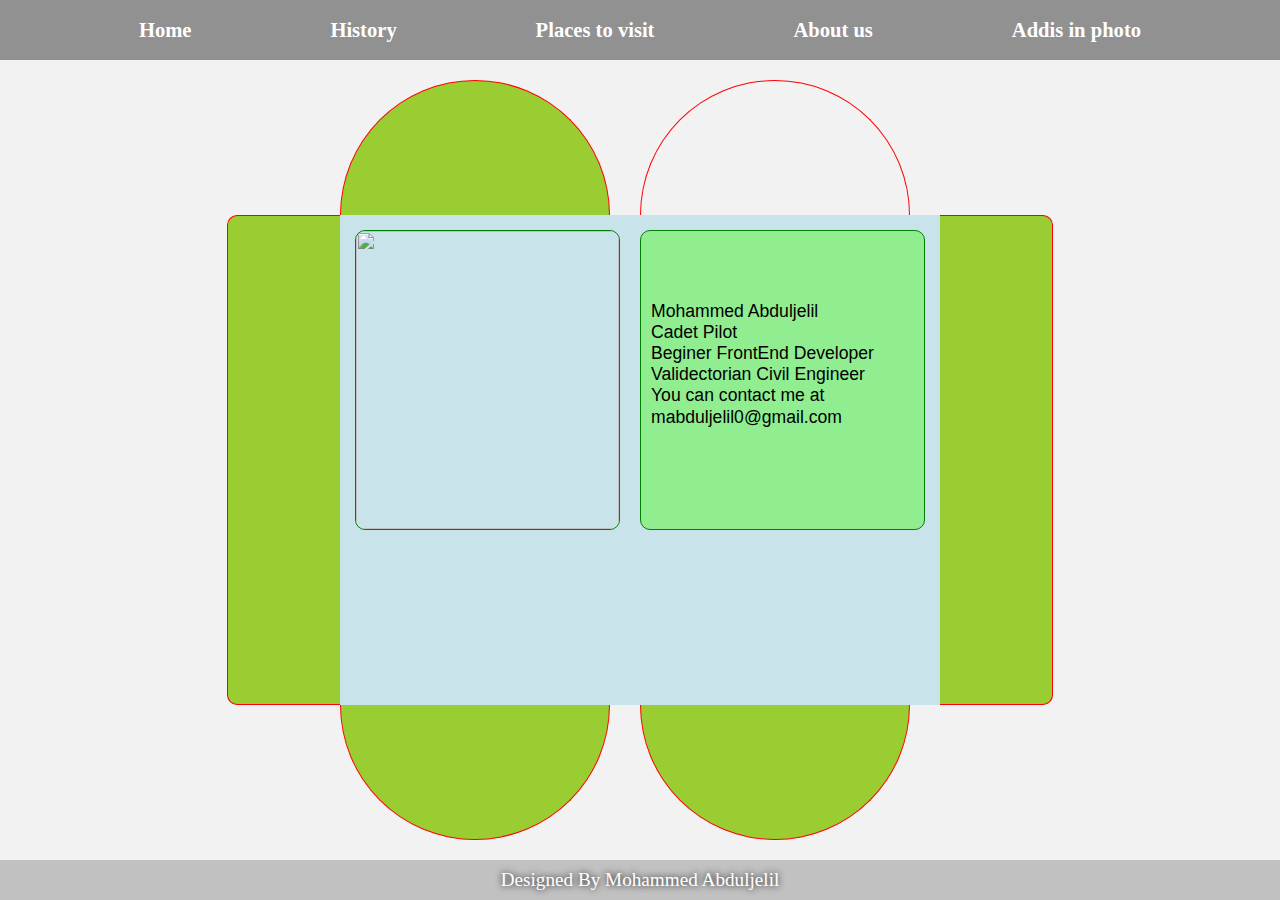
==== about us.html @ 22e1d5b9 "add files via upload" ====
<!DOCTYPE html>
<html lang="en">
<head>
    <meta charset="UTF-8">
    <meta name="viewport" content="width=device-width, initial-scale=1.0">
    <title>About us</title>
    <link rel="stylesheet" href="about.css">
</head>
<body>
    <div class  = "grid-father">
        <header>
            <button id = "hum">
                <div id = "bar-1"></div>
                <div id  = "bar-2"></div>
                <div id = "bar-3"></div>
            </button> 
            <div class  = "desktop-nav">
                <a href = "index.html"> <h3>Home</h3></a>
                <a href = "history.html"><h3>History</h3> </a>
                <a href = "places to visit.html"> <h3>Places to  visit</h3></a>
                <a href = "about us.html"> <h3>About us</h3></a>
                <a href = "about us.html"> <h3>Addis in photo</h3></a>
            </div>     
        </header>
        <nav class  = "hid-nav">
            <a href = "index.html"> <h3>Home</h3></a>
            <a href = "history.html"><h3>History</h3> </a>
            <a href = "places to visit.html"> <h3>Places to  visit</h3></a>
            <a href = "about us.html"> <h3>About us</h3></a>
            <a href = "about us.html"> <h3>Addis in photo</h3></a> 
        </nav>
        <div class="top1"></div>
        <div class="top2"></div>
        <main>
            <div class="photo">
                <img  src  = "images/moha/LZ8A2562.JPG"class = "first-photo">    
            </div>
            <div class="text">
                <p>Mohammed Abduljelil<br>Cadet Pilot<br>Beginer FrontEnd Developer<br>Validectorian Civil Engineer<br>You can contact me at mabduljelil0@gmail.com</p>
            </div>
        </main>
        <div class="bot1"></div>
        <div class="bot2"></div>
        <div class="left"></div>
        <div class="right"></div>
        <footer><p>Designed By Mohammed Abduljelil</p></footer>
    </div>
  <script src = "about.js"></script>  
</body>
</html>
---- about.css ----
*{
 margin: 0px;
 padding: 0px;
 box-sizing: border-box;
}
.grid-father{
    display: grid;
    height: 100vh;
    grid-template-rows: 80px 1fr 60px;
    grid-template-columns: 70px 1fr;
    grid-template-areas: 
    "header header"
    "main main"
    "footer footer";
}
header{
grid-area:header;
}
main{
grid-area:main;
overflow-y: scroll;
display: grid;
grid-template-rows: 1fr;
grid-template-columns: 1fr 1fr;
grid-template-areas: 
"photos texts";
padding: 15px;
background:lightgoldenrodyellow;
}
nav{
grid-area:nav;
}
header a{
    color: white;
    font-size: 1.1rem;
}
footer{
grid-area:footer;
background-image: url("images/addis\ 2.jfif");
background-position: center;
background-size: cover;
}
.photo img{
     width: 100%;
     height: 100%;
     object-fit: cover;
     object-position: center;
     border-radius: 10px;
     
}
.photo{
    grid-area: photos;
    display: grid;
    grid-template-rows: repeat(5,1fr);
    grid-template-columns: repeat(6,1fr);
    grid-template-areas: 
    "photo1 photo1 photo1 photo1 photo1 photo1"
    "photo1 photo1 photo1 photo1 photo1 photo1"
    "photo1 photo1 photo1 photo1 photo1 photo1"
    "photo1 photo1 photo1 photo1 photo1 photo1"
    "photo1 photo1 photo1 photo1 photo1 photo1";
    border-radius: 10px;
    margin-right: 20px;
    
    border: 1px solid green;

}
.first-photo{
    grid-area:photo1;
}
.second-photo{
    grid-area:photo2;
}

header{
    background-image: url("images/addis\ 2.jfif");
    background-position: center;
    background-size: cover;
    
}
.desktop-nav{
    display: flex;
    background: rgba(0,0,0,0.4);
    justify-content: space-evenly;
    align-items: center;
    height: 100%;
    display: none;
}
.text{
    grid-area: texts;
    background: lightgreen;
    padding: 10px;
    padding-top: 70px;
    border-radius: 10px;
    line-height: 1.2;
    height: 100%;
    border: 1px solid green;
}
.text p{
    font-size: 1.1rem;
    color: black;
    font-family: Verdana, Geneva, Tahoma, sans-serif;
}
.navexp{
    grid-template-rows: 80px 1fr 60px;
    grid-template-columns: 0.5fr 1fr;   
}
.header{
    grid-row-start: 1;
    grid-row-end:2;
    grid-column-start: 1;
    grid-column-end: 3;
}
.nav{
    grid-row-start: 2;
    grid-row-end:4;
    grid-column-start: 1;
    grid-column-end: 2;
    display: flex; 
    flex-direction: column;
    justify-content: space-evenly;
    background: rgba(0,0,0,0.2);
    position: relative;
    z-index: 1;
}
nav a{
    color: white;
    text-shadow: 0px 0px 3px black;
    font-size: 1.2rem;
    text-decoration: none;
}
.hid-nav{
    display: none;
}
#bar-1,#bar-2,#bar-3{
    width: 25px;
    height: 5px;
    margin-bottom: 1px;
    background: black;
    border: none;
}
#hum{
    margin-left: 20px;
    margin-top: 10px;
    background: none;
    border: none;
    cursor: pointer;
}

.main{
    grid-row-start: 2;
    grid-row-end:3;
    grid-column-start: 1;
    grid-column-end: 3;
    position: relative;
    z-index: 0;
}
.footer{
    grid-row-start: 3;
    grid-row-end:4;
    grid-column-start: 1;
    grid-column-end: 3;

}

footer p{
    width: 100%;
    height: 100%;
    background: rgba(0,0,0,0.2);
    display: flex;
    justify-content: center;
    align-items: center;
    color: white;
    align-items: center;
    font-size: 1.2rem;
    text-shadow: 0px 0px 7px black;
}
@media(min-width:600px){
    body{
        background: rgba(211, 211, 211,0.3);
    }
    main{
        width: 600px;
        margin-left: auto;
        margin-right: auto;
        overflow-y: auto;
        background:rgba(173, 216, 230,0.6);
        grid-template-rows: 300px;
        
        overflow-y:visible;
    
    }
    #hum{
        display: none;
    }
    .desktop-nav{
        display: flex;
        
    }
    .desktop-nav a {
        text-decoration: none;
    }
    .grid-father{
    grid-template-rows: 80px 135px 1fr 135px 60px;
    grid-template-columns: 1fr 0.5fr 300px 300px 0.5fr 1fr;
    grid-template-areas: 
    "header header header header header header"
    ". . top1 top2 . ."
    ". left main main right ."
    ". . bot1 bot2 . ."
    "footer footer footer footer footer footer";
   
    }
    .top1{
        grid-area:top1;
        width: 270px;
        height: 100%;
        background:yellowgreen;
        border-radius: 150px 150px 0 0;
        
        
    }
    header{
        margin-bottom: 20px;
    }
    .top2{
        grid-area:top2;
        width: 270px;
        height: 100%;
        border-radius: 150px 150px 0 0;
        margin-bottom: 10px;
    }
    .bot1{
        grid-area:bot1;
        width: 270px;
        height: 100%;
        background:yellowgreen;
        border-radius: 0 0 150px 150px;
        margin-bottom: 20px;
    }
    .bot2{
        grid-area:bot2;
        width: 270px;
        height: 100%;
        background:yellowgreen;
        margin-bottom: 20px;
        border-radius: 0 0 150px 150px;
  
    }
    .left{
        grid-area:left;
        background:yellowgreen;
        
    }
    .right{
        grid-area:right;
        background:yellowgreen;
        
    }
    .top1,.top2{
        border-top: 1px  solid red;
        border-left: 1px  solid red;
        border-right: 1px  solid red;
        background-image: url("images/addis\ 2.jfif");
        background-position: center;
        background-size: cover;
        
    }
    .bot1,.bot2{
        border-bottom: 1px  solid red;
        border-left: 1px  solid red;
        border-right: 1px  solid red;
        background-image: url("images/addis\ 2.jfif");
        background-position: center;
        background-size: cover;
        
    }
    .left{
        border-top: 1px  solid red;
        border-left: 1px  solid red;
        border-bottom: 1px  solid red;
        background-image: url("images/addis\ 2.jfif");
        background-position: center;
        background-size: auto 100%;
        border-radius: 10px 0 0 10px;
    }
    .right{
        border-top: 1px  solid red;
        border-bottom: 1px  solid red;
        border-right: 1px  solid red;
        background-image: url("images/addis\ 2.jfif");
        background-position: center;
        
        border-radius: 0 10px 10px 0;
        background-size: auto 100%; 
    }
 
    footer{
        margin-top: 20px;
    }
}
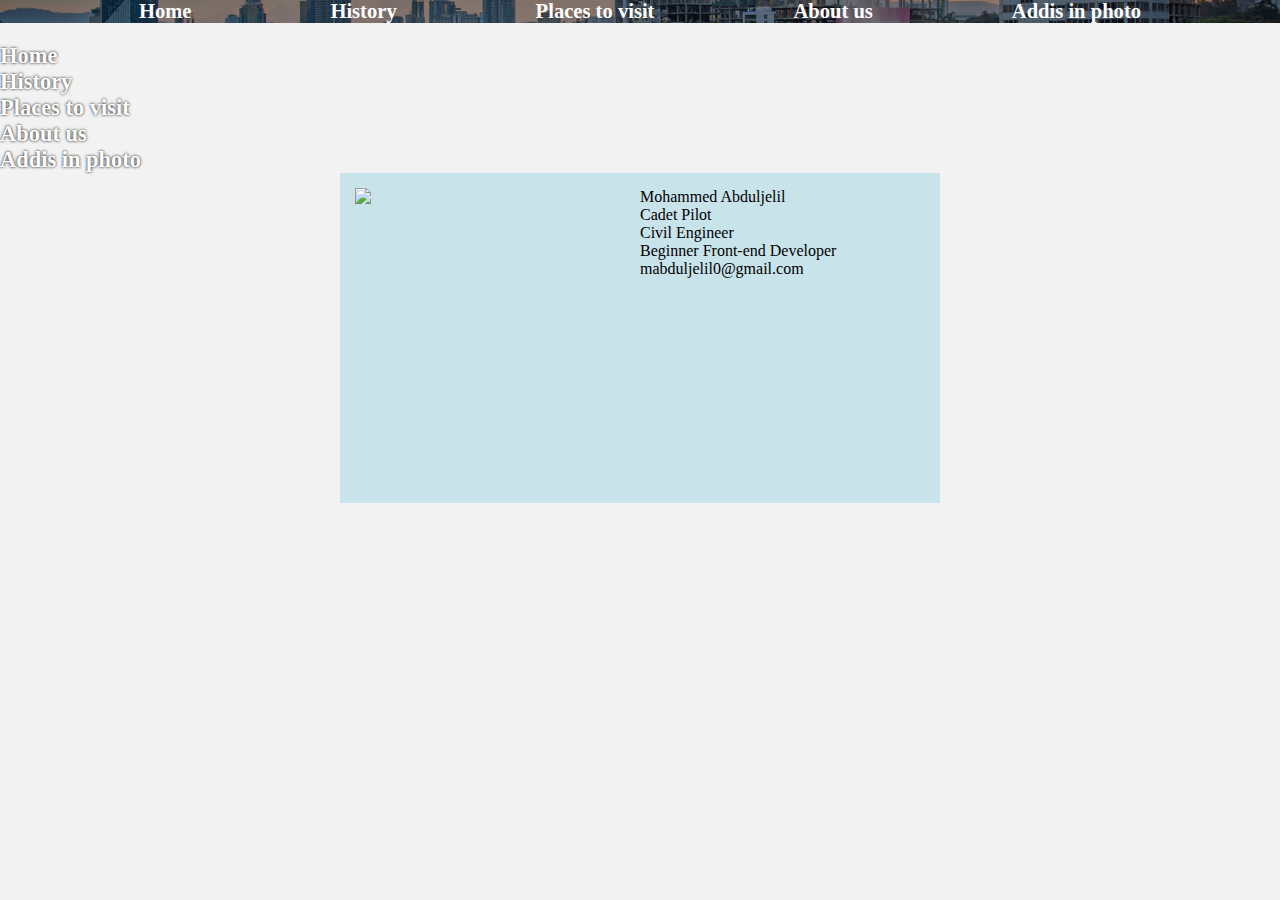
==== commit c573bc9f: "Update about us.html" ====
--- a/about us.html
+++ b/about us.html
@@ -3,18 +3,22 @@
 <head>
     <meta charset="UTF-8">
     <meta name="viewport" content="width=device-width, initial-scale=1.0">
-    <title>About us</title>
     <link rel="stylesheet" href="about.css">
+    <title>About-us</title>
+    <link rel="preconnect" href="https://fonts.googleapis.com">
+<link rel="preconnect" href="https://fonts.gstatic.com" crossorigin>
+<link href="https://fonts.googleapis.com/css2?family=Dosis:wght@200..800&family=Lato:ital,wght@0,100;0,300;0,400;0,700;0,900;1,100;1,300;1,400;1,700;1,900&family=Libre+Baskerville:ital,wght@0,400;0,700;1,400&family=Whisper&display=swap" rel="stylesheet">
 </head>
 <body>
-    <div class  = "grid-father">
+    <div class="grid-cont">
+        <div class="overlay"></div>
         <header>
             <button id = "hum">
                 <div id = "bar-1"></div>
                 <div id  = "bar-2"></div>
                 <div id = "bar-3"></div>
-            </button> 
-            <div class  = "desktop-nav">
+            </button>
+                       <div class  = "desktop-nav">            
                 <a href = "index.html"> <h3>Home</h3></a>
                 <a href = "history.html"><h3>History</h3> </a>
                 <a href = "places to visit.html"> <h3>Places to  visit</h3></a>
@@ -22,29 +26,24 @@
                 <a href = "about us.html"> <h3>Addis in photo</h3></a>
             </div>     
         </header>
-        <nav class  = "hid-nav">
-            <a href = "index.html"> <h3>Home</h3></a>
-            <a href = "history.html"><h3>History</h3> </a>
-            <a href = "places to visit.html"> <h3>Places to  visit</h3></a>
-            <a href = "about us.html"> <h3>About us</h3></a>
-            <a href = "about us.html"> <h3>Addis in photo</h3></a> 
+        <nav class  = "nav-class">
+                <a href = "index.html"> <h3>Home</h3></a>
+                <a href = "history.html"><h3>History</h3> </a>
+                <a href = "places to visit.html"> <h3>Places to  visit</h3></a>
+                <a href = "about us.html"> <h3>About us</h3></a>
+                <a href = "about us.html"> <h3>Addis in photo</h3></a>
         </nav>
-        <div class="top1"></div>
-        <div class="top2"></div>
         <main>
-            <div class="photo">
-                <img  src  = "images/moha/LZ8A2562.JPG"class = "first-photo">    
-            </div>
-            <div class="text">
-                <p>Mohammed Abduljelil<br>Cadet Pilot<br>Beginer FrontEnd Developer<br>Validectorian Civil Engineer<br>You can contact me at mabduljelil0@gmail.com</p>
-            </div>
-        </main>
-        <div class="bot1"></div>
-        <div class="bot2"></div>
-        <div class="left"></div>
-        <div class="right"></div>
-        <footer><p>Designed By Mohammed Abduljelil</p></footer>
+        <img src = "images/LZ8A2562.JPG">
+        <div class="aboutme">
+            <p>Mohammed Abduljelil</p>
+            <p>Cadet Pilot</p>
+            <p>Civil Engineer</p>
+            <p>Beginner Front-end Developer</p>
+            <p>mabduljelil0@gmail.com</p>
+        </div>  
+    </main>
     </div>
-  <script src = "about.js"></script>  
+    <script src = "about.js"></script>
 </body>
-</html>+</html>
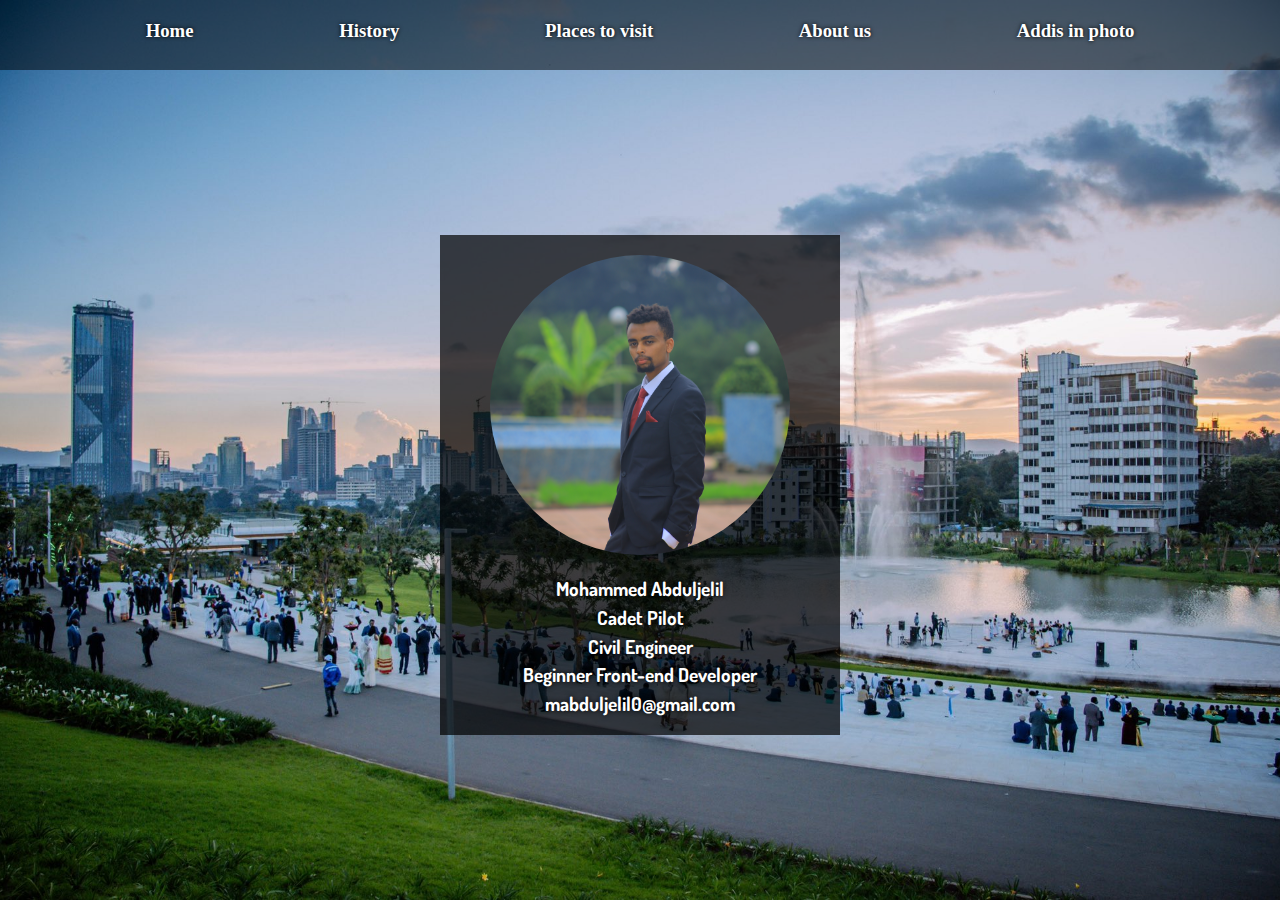
==== commit d9836dc0: "Update about us.html" ====
--- a/about us.html
+++ b/about us.html
@@ -34,7 +34,7 @@
                 <a href = "about us.html"> <h3>Addis in photo</h3></a>
         </nav>
         <main>
-        <img src = "images/LZ8A2562.JPG">
+        <img src = "images/moha/LZ8A2562.JPG">
         <div class="aboutme">
             <p>Mohammed Abduljelil</p>
             <p>Cadet Pilot</p>
--- a/about.css
+++ b/about.css
@@ -1,301 +1,145 @@
 *{
- margin: 0px;
- padding: 0px;
- box-sizing: border-box;
-}
-.grid-father{
-    display: grid;
-    height: 100vh;
-    grid-template-rows: 80px 1fr 60px;
-    grid-template-columns: 70px 1fr;
-    grid-template-areas: 
-    "header header"
-    "main main"
-    "footer footer";
-}
-header{
-grid-area:header;
-}
-main{
-grid-area:main;
-overflow-y: scroll;
-display: grid;
-grid-template-rows: 1fr;
-grid-template-columns: 1fr 1fr;
-grid-template-areas: 
-"photos texts";
-padding: 15px;
-background:lightgoldenrodyellow;
-}
-nav{
-grid-area:nav;
-}
-header a{
-    color: white;
-    font-size: 1.1rem;
-}
-footer{
-grid-area:footer;
-background-image: url("images/addis\ 2.jfif");
-background-position: center;
-background-size: cover;
-}
-.photo img{
-     width: 100%;
-     height: 100%;
-     object-fit: cover;
-     object-position: center;
-     border-radius: 10px;
-     
-}
-.photo{
-    grid-area: photos;
-    display: grid;
-    grid-template-rows: repeat(5,1fr);
-    grid-template-columns: repeat(6,1fr);
-    grid-template-areas: 
-    "photo1 photo1 photo1 photo1 photo1 photo1"
-    "photo1 photo1 photo1 photo1 photo1 photo1"
-    "photo1 photo1 photo1 photo1 photo1 photo1"
-    "photo1 photo1 photo1 photo1 photo1 photo1"
-    "photo1 photo1 photo1 photo1 photo1 photo1";
-    border-radius: 10px;
-    margin-right: 20px;
-    
-    border: 1px solid green;
-
-}
-.first-photo{
-    grid-area:photo1;
-}
-.second-photo{
-    grid-area:photo2;
-}
-
-header{
+    margin:0px;
+    padding:0px;
+    box-sizing: border-box;}
+.grid-cont{
     background-image: url("images/addis\ 2.jfif");
     background-position: center;
     background-size: cover;
+    height:100vh;
+    overflow-y: auto;
+    display: grid;
+    grid-template-rows: 70px 1fr 500px 1fr;
+    grid-template-columns: 1fr 400px 1fr;
+    grid-template-areas: 
+    "header header header"
+    ". . ."
+    ". main ."
+    ". . .";
+
     
+}
+main{
+    background: rgba(0,0,0,0.7);
+    grid-area: main;
+    display: grid;
+    grid-template-rows: 1fr 1fr 1fr 1fr;
+    grid-template-columns: 1fr 1fr 1fr;
+    grid-template-areas: 
+    ". . . "
+    ". img-tag ."
+    ". texts ."
+    ". . . ";
+    row-gap: 20px;
+}
+header{
+    grid-area: header;
+   background: rgba(0,0,0,0.5);
+    
+}
+header a {
+    color: white;
+    text-shadow: 0px 0px 4px black;
+}
+img{
+    grid-area: img-tag;
+    width: 300px;
+    height: 300px;
+    object-fit: cover;
+    object-position: center;
+    border-radius: 50%;
+}
+.aboutme{
+    grid-area: texts;
+    display: flex;
+    flex-direction: column;
+    align-items: center;
+    line-height: 1.5;
+    height: auto;
+    color: white;
+    text-shadow: 0px 0px 5px black;
+    font-weight: bold;
+   font-size: 1.2rem;
+    font-family: "Dosis", sans-serif;
 }
 .desktop-nav{
     display: flex;
-    background: rgba(0,0,0,0.4);
     justify-content: space-evenly;
-    align-items: center;
-    height: 100%;
+    margin-top: 20px;
+}
+.desktop-nav a{
+    text-decoration: none;
+}
+#bar-1,#bar-2,#bar-3{
+    background: black;
+    width: 25px;
+    height: 5px;
+    border: none;
+    margin-bottom: 1px;
+    
+}
+.nav-class{
+    display: none;
+    }
+
+#hum{
+    background: none;
+    border: none;
+    margin:20px;
+    display: none;
+    cursor: pointer;
+}
+@media(max-width:600px){
+.desktop-nav{
     display: none;
 }
-.text{
-    grid-area: texts;
-    background: lightgreen;
-    padding: 10px;
-    padding-top: 70px;
-    border-radius: 10px;
-    line-height: 1.2;
-    height: 100%;
-    border: 1px solid green;
+#hum{
+    display: block;
 }
-.text p{
-    font-size: 1.1rem;
-    color: black;
-    font-family: Verdana, Geneva, Tahoma, sans-serif;
-}
-.navexp{
-    grid-template-rows: 80px 1fr 60px;
-    grid-template-columns: 0.5fr 1fr;   
+.nav-expand{
+    display: grid;
+    grid-template-rows: 70px 1fr 500px 1fr;
+    grid-template-columns: 1fr 400px 1fr;    
 }
 .header{
     grid-row-start: 1;
-    grid-row-end:2;
+    grid-row-end: 2;
+    grid-column-start: 1;
+    grid-column-end: 4;
+    
+}
+a{
+    color: black;
+    text-decoration: none;
+    
+}
+.nav-class{
+    display: none;
+    }
+.side-nav{
+    grid-row-start: 2;
+    grid-row-end:5;
     grid-column-start: 1;
     grid-column-end: 3;
-}
-.nav{
-    grid-row-start: 2;
-    grid-row-end:4;
-    grid-column-start: 1;
-    grid-column-end: 2;
-    display: flex; 
+    background: rgba(255,255,255,0.5);
+    
+    display: flex;
     flex-direction: column;
     justify-content: space-evenly;
-    background: rgba(0,0,0,0.2);
+    margin-left: 15px;
     position: relative;
     z-index: 1;
+
 }
-nav a{
-    color: white;
-    text-shadow: 0px 0px 3px black;
-    font-size: 1.2rem;
-    text-decoration: none;
-}
-.hid-nav{
-    display: none;
-}
-#bar-1,#bar-2,#bar-3{
-    width: 25px;
-    height: 5px;
-    margin-bottom: 1px;
-    background: black;
-    border: none;
-}
-#hum{
-    margin-left: 20px;
-    margin-top: 10px;
-    background: none;
-    border: none;
-    cursor: pointer;
-}
-
-.main{
-    grid-row-start: 2;
-    grid-row-end:3;
-    grid-column-start: 1;
+.main-class{
+    grid-row-start: 3;
+    grid-row-end:4;
+    grid-column-start: 2;
     grid-column-end: 3;
     position: relative;
     z-index: 0;
+    
 }
-.footer{
-    grid-row-start: 3;
-    grid-row-end:4;
-    grid-column-start: 1;
-    grid-column-end: 3;
+
 
 }
-
-footer p{
-    width: 100%;
-    height: 100%;
-    background: rgba(0,0,0,0.2);
-    display: flex;
-    justify-content: center;
-    align-items: center;
-    color: white;
-    align-items: center;
-    font-size: 1.2rem;
-    text-shadow: 0px 0px 7px black;
-}
-@media(min-width:600px){
-    body{
-        background: rgba(211, 211, 211,0.3);
-    }
-    main{
-        width: 600px;
-        margin-left: auto;
-        margin-right: auto;
-        overflow-y: auto;
-        background:rgba(173, 216, 230,0.6);
-        grid-template-rows: 300px;
-        
-        overflow-y:visible;
-    
-    }
-    #hum{
-        display: none;
-    }
-    .desktop-nav{
-        display: flex;
-        
-    }
-    .desktop-nav a {
-        text-decoration: none;
-    }
-    .grid-father{
-    grid-template-rows: 80px 135px 1fr 135px 60px;
-    grid-template-columns: 1fr 0.5fr 300px 300px 0.5fr 1fr;
-    grid-template-areas: 
-    "header header header header header header"
-    ". . top1 top2 . ."
-    ". left main main right ."
-    ". . bot1 bot2 . ."
-    "footer footer footer footer footer footer";
-   
-    }
-    .top1{
-        grid-area:top1;
-        width: 270px;
-        height: 100%;
-        background:yellowgreen;
-        border-radius: 150px 150px 0 0;
-        
-        
-    }
-    header{
-        margin-bottom: 20px;
-    }
-    .top2{
-        grid-area:top2;
-        width: 270px;
-        height: 100%;
-        border-radius: 150px 150px 0 0;
-        margin-bottom: 10px;
-    }
-    .bot1{
-        grid-area:bot1;
-        width: 270px;
-        height: 100%;
-        background:yellowgreen;
-        border-radius: 0 0 150px 150px;
-        margin-bottom: 20px;
-    }
-    .bot2{
-        grid-area:bot2;
-        width: 270px;
-        height: 100%;
-        background:yellowgreen;
-        margin-bottom: 20px;
-        border-radius: 0 0 150px 150px;
-  
-    }
-    .left{
-        grid-area:left;
-        background:yellowgreen;
-        
-    }
-    .right{
-        grid-area:right;
-        background:yellowgreen;
-        
-    }
-    .top1,.top2{
-        border-top: 1px  solid red;
-        border-left: 1px  solid red;
-        border-right: 1px  solid red;
-        background-image: url("images/addis\ 2.jfif");
-        background-position: center;
-        background-size: cover;
-        
-    }
-    .bot1,.bot2{
-        border-bottom: 1px  solid red;
-        border-left: 1px  solid red;
-        border-right: 1px  solid red;
-        background-image: url("images/addis\ 2.jfif");
-        background-position: center;
-        background-size: cover;
-        
-    }
-    .left{
-        border-top: 1px  solid red;
-        border-left: 1px  solid red;
-        border-bottom: 1px  solid red;
-        background-image: url("images/addis\ 2.jfif");
-        background-position: center;
-        background-size: auto 100%;
-        border-radius: 10px 0 0 10px;
-    }
-    .right{
-        border-top: 1px  solid red;
-        border-bottom: 1px  solid red;
-        border-right: 1px  solid red;
-        background-image: url("images/addis\ 2.jfif");
-        background-position: center;
-        
-        border-radius: 0 10px 10px 0;
-        background-size: auto 100%; 
-    }
- 
-    footer{
-        margin-top: 20px;
-    }
-}